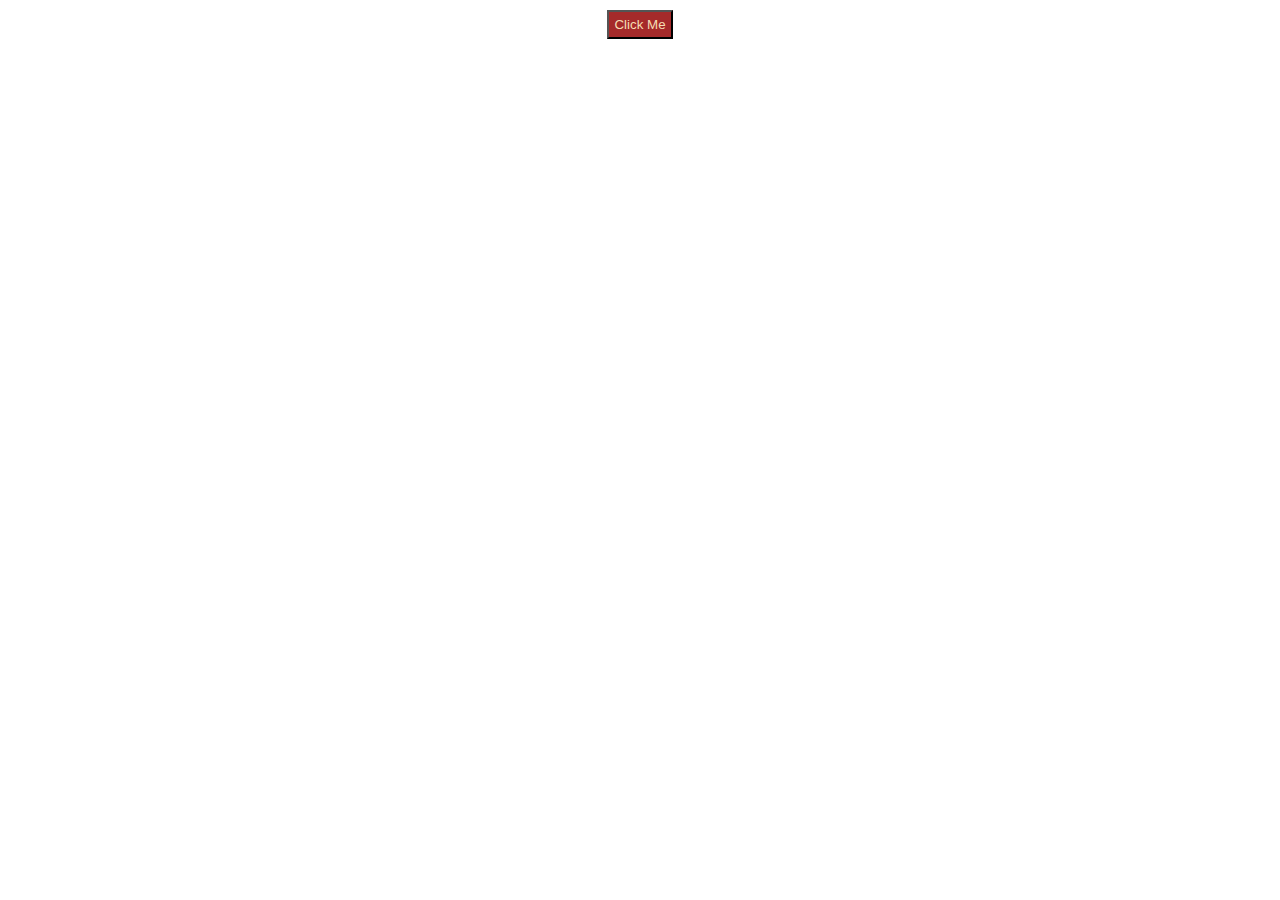
==== 57-Popup/index.html @ cbd48ab3 "Lesoon57-PopUp" ====
<!DOCTYPE html>
<html lang="en">
<head>
    <meta charset="UTF-8">
    <meta http-equiv="X-UA-Compatible" content="IE=edge">
    <meta name="viewport" content="width=device-width, initial-scale=1.0">
    <title>Popup</title>
    <link rel="stylesheet" href="style.css">
</head>
<body>
    <button>Click Me</button>
    <!-- Used for background fading during popup -->
    <div class="popup-wrapper">     
        <div class="popup">
            <div class="popup-close">x</div>
            <div class="popup-content">
                <h1>THIS IS SPARTA!!!</h1>
                <p>Nah! just kidding its a popup</p>
                <a href="#">Answer</a>
            </div>
        </div>

    </div>

    <script src="app.js"></script>
</body>
</html>
---- 57-Popup/style.css ----
*{
    margin: 0;
    padding: 0;
}

button{
        display: block;
        background-color: brown;
        color: wheat;
        margin: 10px auto;
        padding: 5px;
}


/*For fading out the background*/
.popup-wrapper{
    background-color: rgba(0, 0, 0, 0.5);
    position:fixed;
    top: 0;
    left:0;
    width: 100%;
    height: 100%;
    /*Here display none is used to hide the content of the popup until the button is clicked*/
    display: none;
}

/*positioning the content of the popup*/
.popup{
    background-color: aliceblue;
    text-align: center;
    margin: 10px auto;
    padding: 40px;
    width: 100%;
    max-width: 300px;
    position: relative;
}

/*Accessing the popup s anchor tag to make it like a button*/
.popup  a{    
    display: inline-block;
    background-color: brown;
    text-decoration: none;
    color: wheat;
    padding: 6px; 
}

/*To close the popup screen*/
.popup-close{
    position: absolute;
    top: 0;
    right: 5px;
    cursor: pointer;
}
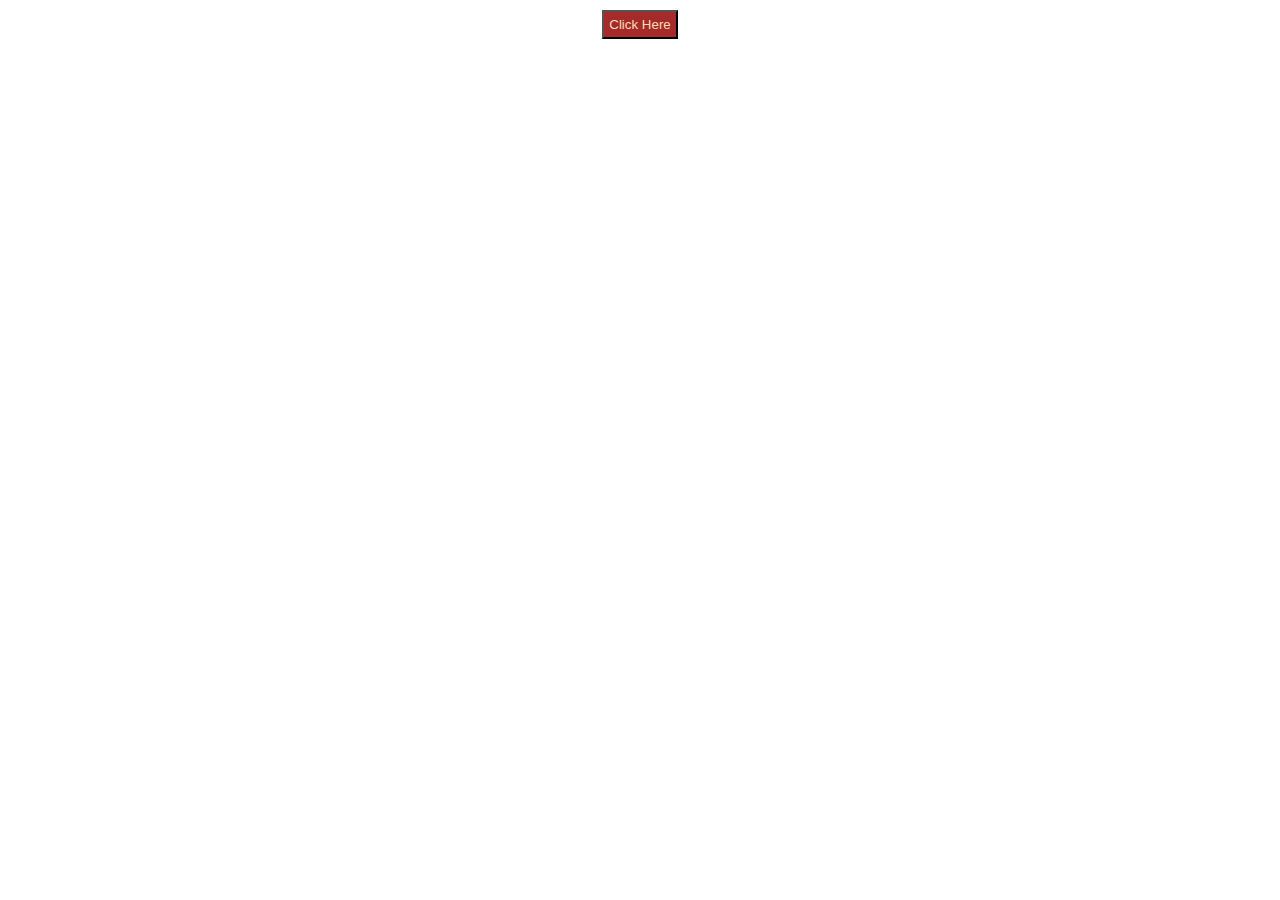
==== commit 2df69d05: "Lesson57Popup" ====
--- a/57-Popup/index.html
+++ b/57-Popup/index.html
@@ -8,7 +8,7 @@
     <link rel="stylesheet" href="style.css">
 </head>
 <body>
-    <button>Click Me</button>
+    <button>Click Here</button>
     <!-- Used for background fading during popup -->
     <div class="popup-wrapper">     
         <div class="popup">
@@ -24,4 +24,4 @@
 
     <script src="app.js"></script>
 </body>
-</html>+</html>
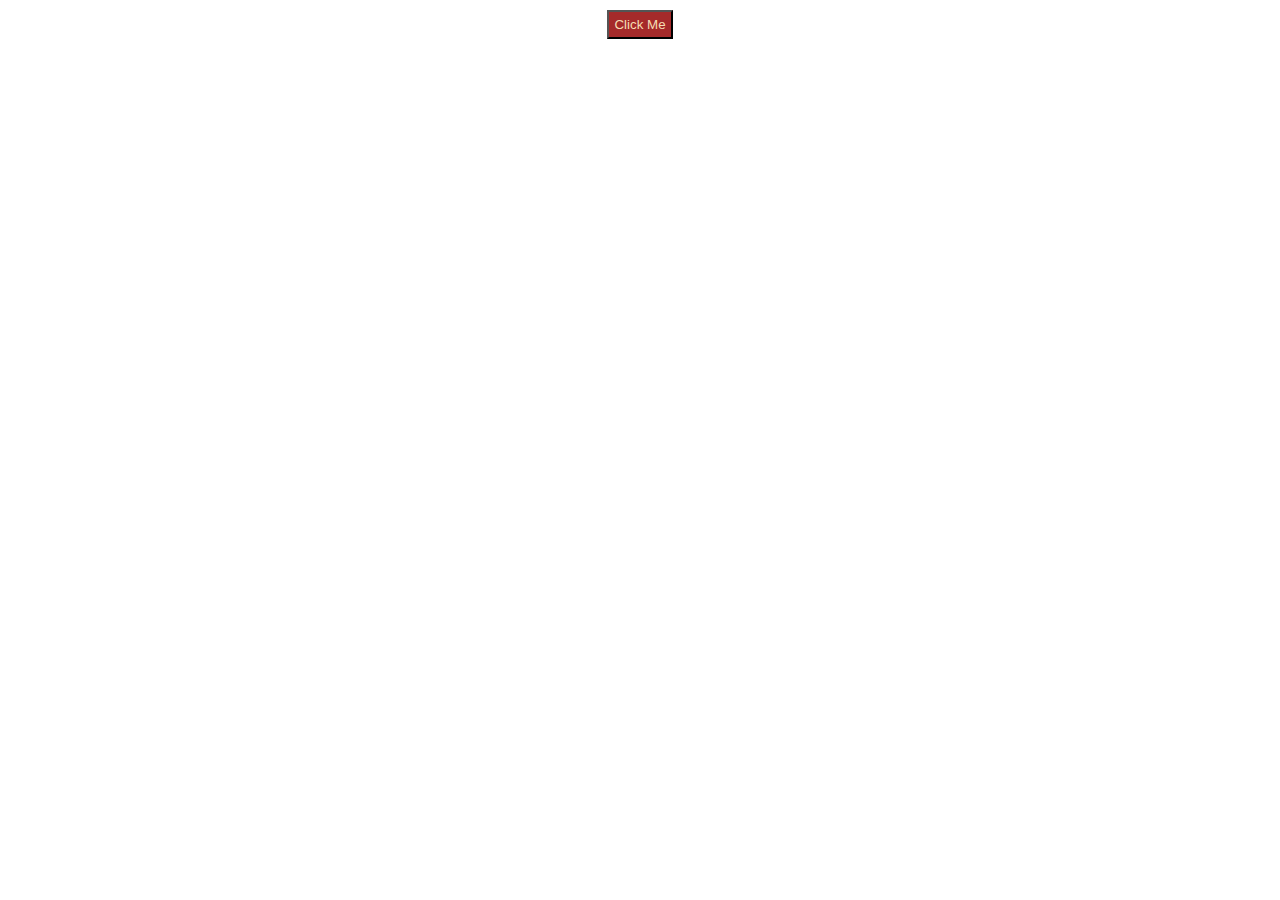
==== commit a3cf7153: "TRY" ====
--- a/57-Popup/index.html
+++ b/57-Popup/index.html
@@ -8,7 +8,7 @@
     <link rel="stylesheet" href="style.css">
 </head>
 <body>
-    <button>Click Here</button>
+    <button>Click Me</button>
     <!-- Used for background fading during popup -->
     <div class="popup-wrapper">     
         <div class="popup">
@@ -19,9 +19,7 @@
                 <a href="#">Answer</a>
             </div>
         </div>
-
     </div>
-
     <script src="app.js"></script>
 </body>
-</html>
+</html>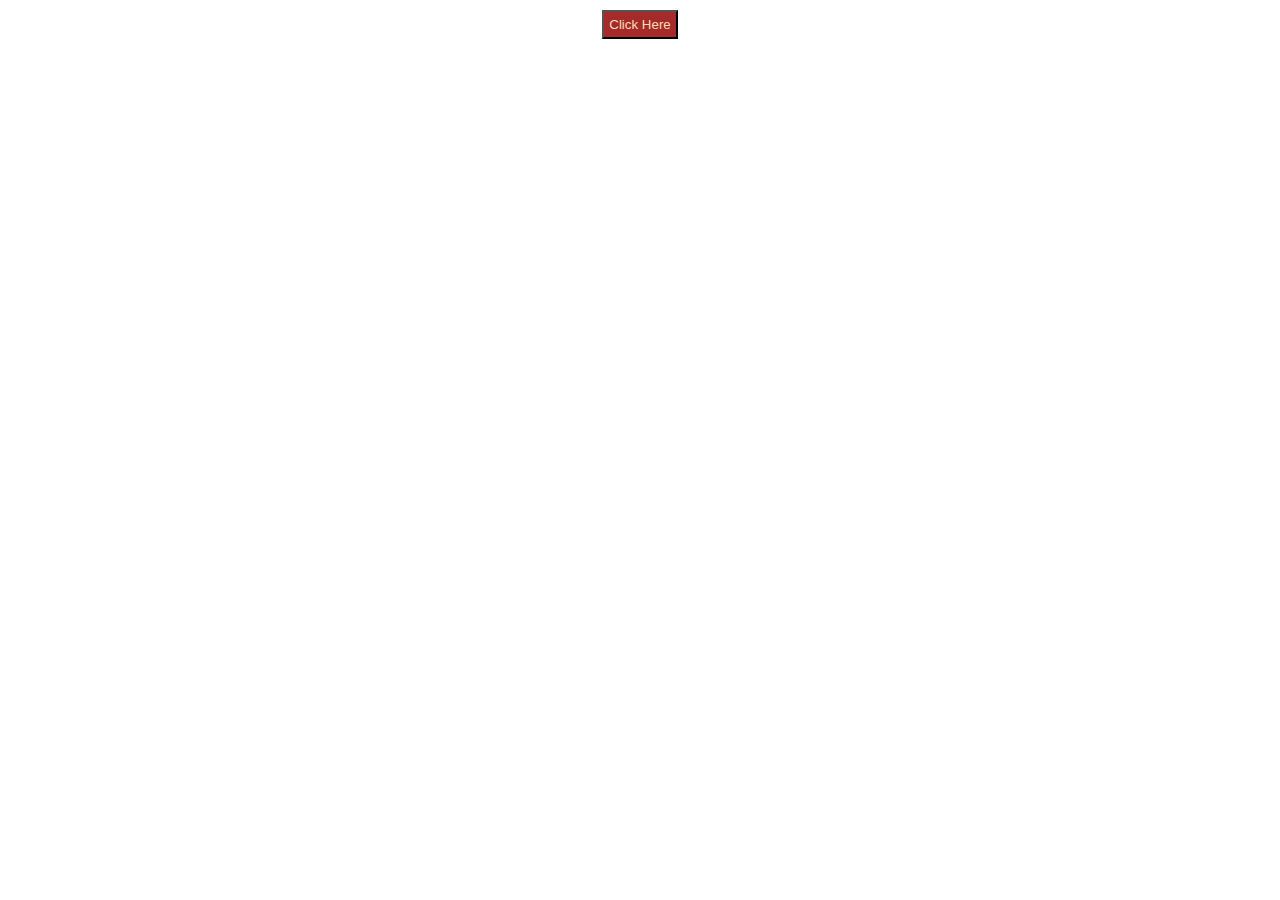
==== commit 0e716c4f: "Merge branch 'master' of https://github.com/Yujan3333/JavaScriptBasics" ====
--- a/57-Popup/index.html
+++ b/57-Popup/index.html
@@ -8,7 +8,7 @@
     <link rel="stylesheet" href="style.css">
 </head>
 <body>
-    <button>Click Me</button>
+    <button>Click Here</button>
     <!-- Used for background fading during popup -->
     <div class="popup-wrapper">     
         <div class="popup">
@@ -22,4 +22,4 @@
     </div>
     <script src="app.js"></script>
 </body>
-</html>+</html>
